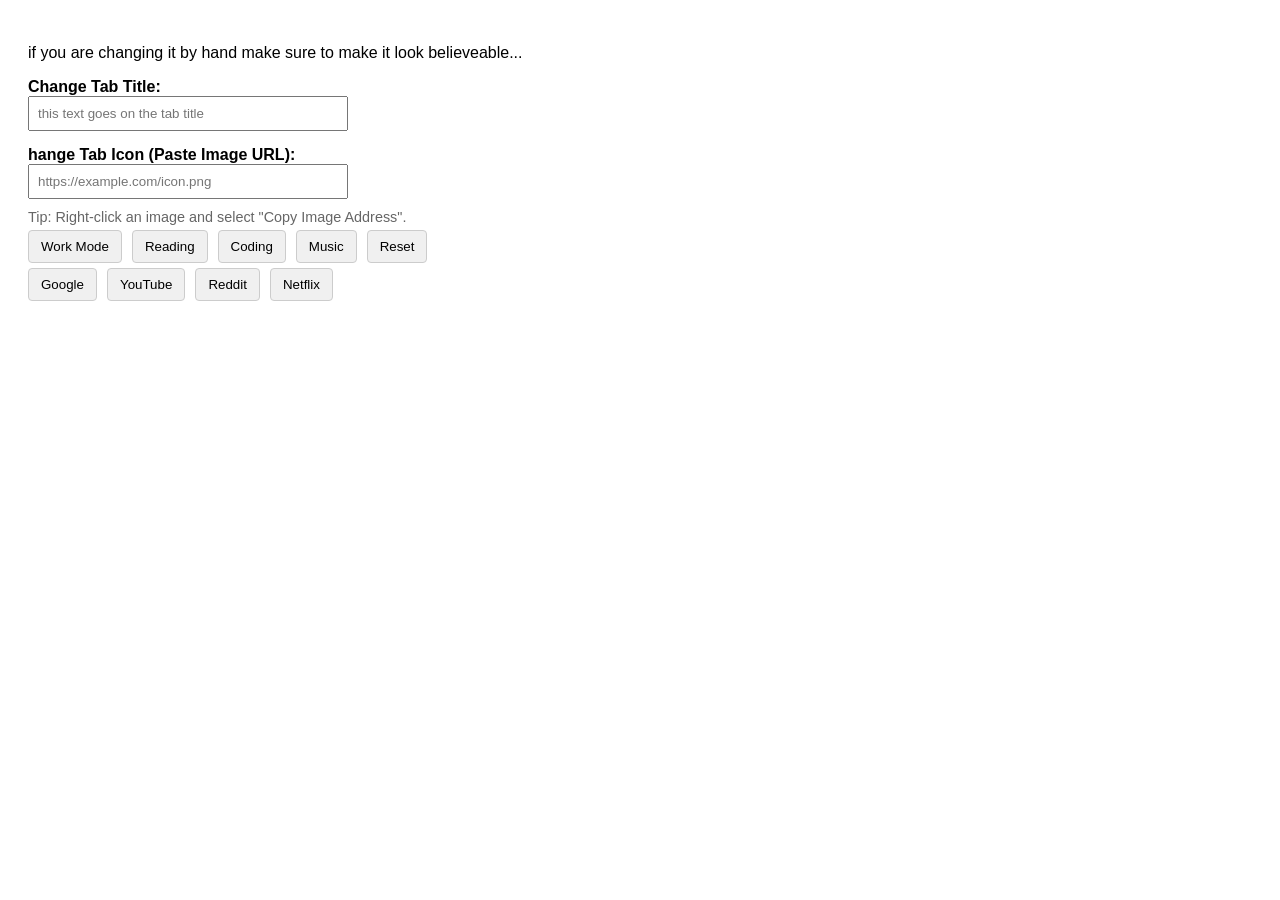
==== index.html @ 67a5e3d9 "RELEASE!!! masks the html favicon and v1 !!!" ====
<!DOCTYPE html>
<html lang="en">
<head>
    <meta charset="UTF-8">
    <title>Google</title>
    <!-- Default High-Res Icon (Google) -->
    <link id="dynamic-favicon" rel="shortcut icon" href="https://www.google.com/s2/favicons?domain=google.com&sz=128">
    
    <style>
        body { font-family: sans-serif; padding: 20px; }
        input { padding: 8px; width: 300px; margin-bottom: 10px; display: block; }
        label { font-weight: bold; display: block; margin-top: 15px; }
        .presets { display: flex; gap: 10px; flex-wrap: wrap; margin-top: 5px; }
        button { padding: 8px 12px; cursor: pointer; background-color: #f0f0f0; border: 1px solid #ccc; border-radius: 4px; }
        button:hover { background-color: #e0e0e0; }
        .note { font-size: 0.9em; color: #666; margin-top: 5px; }
    </style>
</head>
<body>

    <p>if you are changing it by hand make sure to make it look believeable...</p>

    <label for="titleInput">Change Tab Title:</label>
    <input type="text" id="titleInput" placeholder="this text goes on the tab title">

    <label for="iconInput">hange Tab Icon (Paste Image URL):</label>
    <input type="text" id="iconInput" placeholder="https://example.com/icon.png">
    <div class="note">Tip: Right-click an image and select "Copy Image Address".</div>
    

    <div class="presets">
        <!-- Presets now use direct High-Res PNG URLs (sz=128 for maximum crispness) -->
        <button onclick="setPreset('Work Mode', 'https://www.google.com/s2/favicons?domain=docs.google.com&sz=128')">Work Mode</button>
        <button onclick="setPreset('Reading', 'https://www.google.com/s2/favicons?domain=amazon.com&sz=128')">Reading</button>
        <button onclick="setPreset('Coding', 'https://www.google.com/s2/favicons?domain=github.com&sz=128')">Coding</button>
        <button onclick="setPreset('Music', 'https://www.google.com/s2/favicons?domain=spotify.com&sz=128')">Music</button>
        <button onclick="setPreset('Default Tab Title', 'https://www.google.com/s2/favicons?domain=google.com&sz=128')">Reset</button>
    </div>
    <div class="presets">
        <button onclick="updateIcon('https://www.google.com/s2/favicons?domain=google.com&sz=128')">Google</button>
        <button onclick="updateIcon('https://www.youtube.com/s/desktop/257ac8fb/img/favicon.ico')">YouTube</button>
        <button onclick="updateIcon('https://www.google.com/s2/favicons?domain=reddit.com&sz=128')">Reddit</button>
        <button onclick="updateIcon('https://www.google.com/s2/favicons?domain=netflix.com&sz=128')">Netflix</button>
    </div>

    <script>
        const titleInput = document.getElementById('titleInput');
        const iconInput = document.getElementById('iconInput');
        const faviconLink = document.getElementById('dynamic-favicon');

        // Update Title on Typing
        titleInput.addEventListener('input', function() {
            document.title = this.value || "Default Tab Title";
        });

        // Update Icon on Typing
        iconInput.addEventListener('input', function() {
            if (this.value) {
                faviconLink.href = this.value;
            }
        });

        // Set Both Title and Icon
        function setPreset(titleText, iconUrl) {
            titleInput.value = titleText;
            document.title = titleText;
            iconInput.value = iconUrl;
            faviconLink.href = iconUrl;
        }

        // Set Icon Only
        function updateIcon(url) {
            iconInput.value = url;
            faviconLink.href = url;
        }
    </script>

</body>
</html>
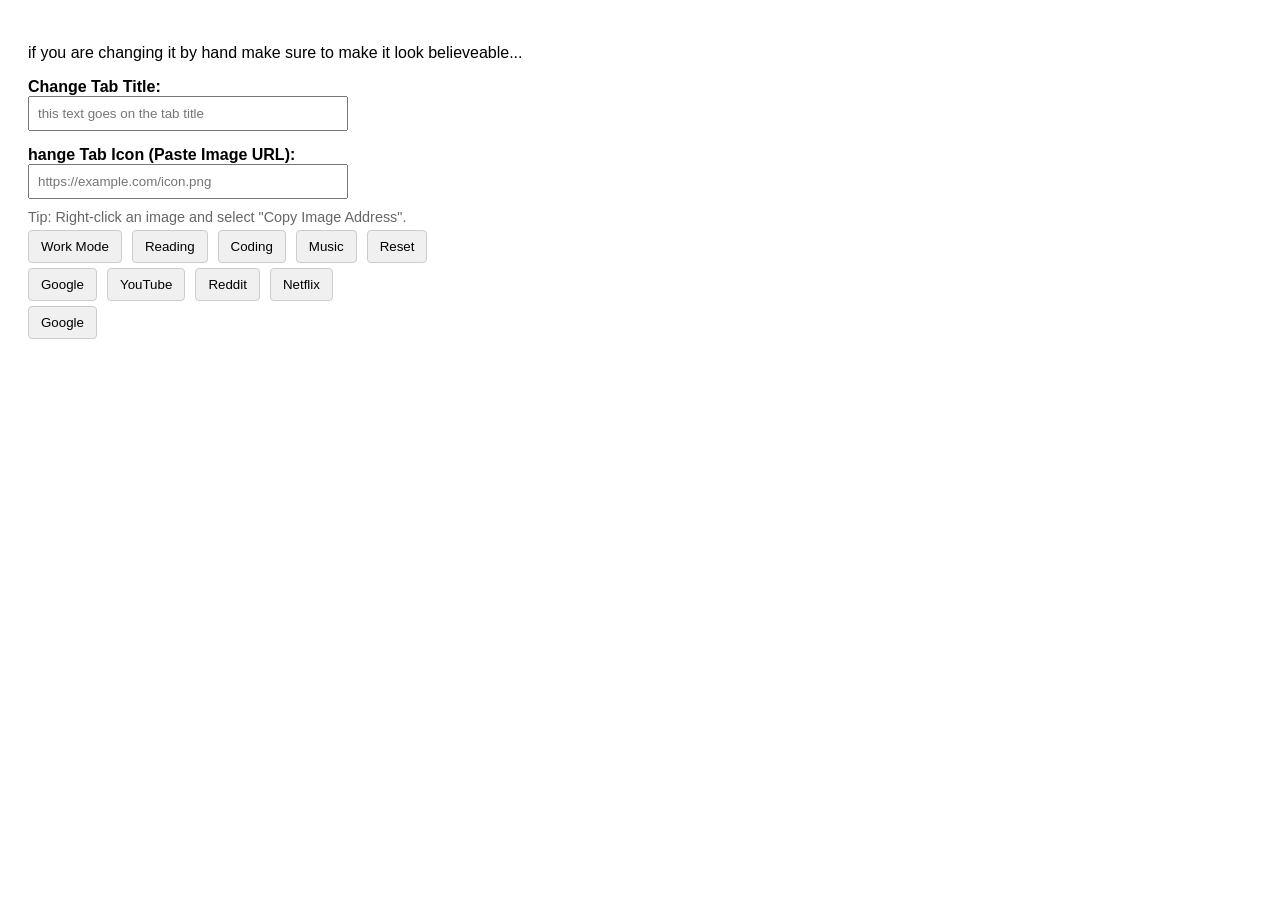
==== commit d85d6af6: "fixed google favicon" ====
--- a/index.html
+++ b/index.html
@@ -43,6 +43,10 @@
         <button onclick="updateIcon('https://www.google.com/s2/favicons?domain=netflix.com&sz=128')">Netflix</button>
     </div>
 
+    <div class="presets">
+        <button onclick="updateIcon('//www.gstatic.com/images/branding/searchlogo/ico/favicon.ico"')">Google</button>
+    </div>
+
     <script>
         const titleInput = document.getElementById('titleInput');
         const iconInput = document.getElementById('iconInput');
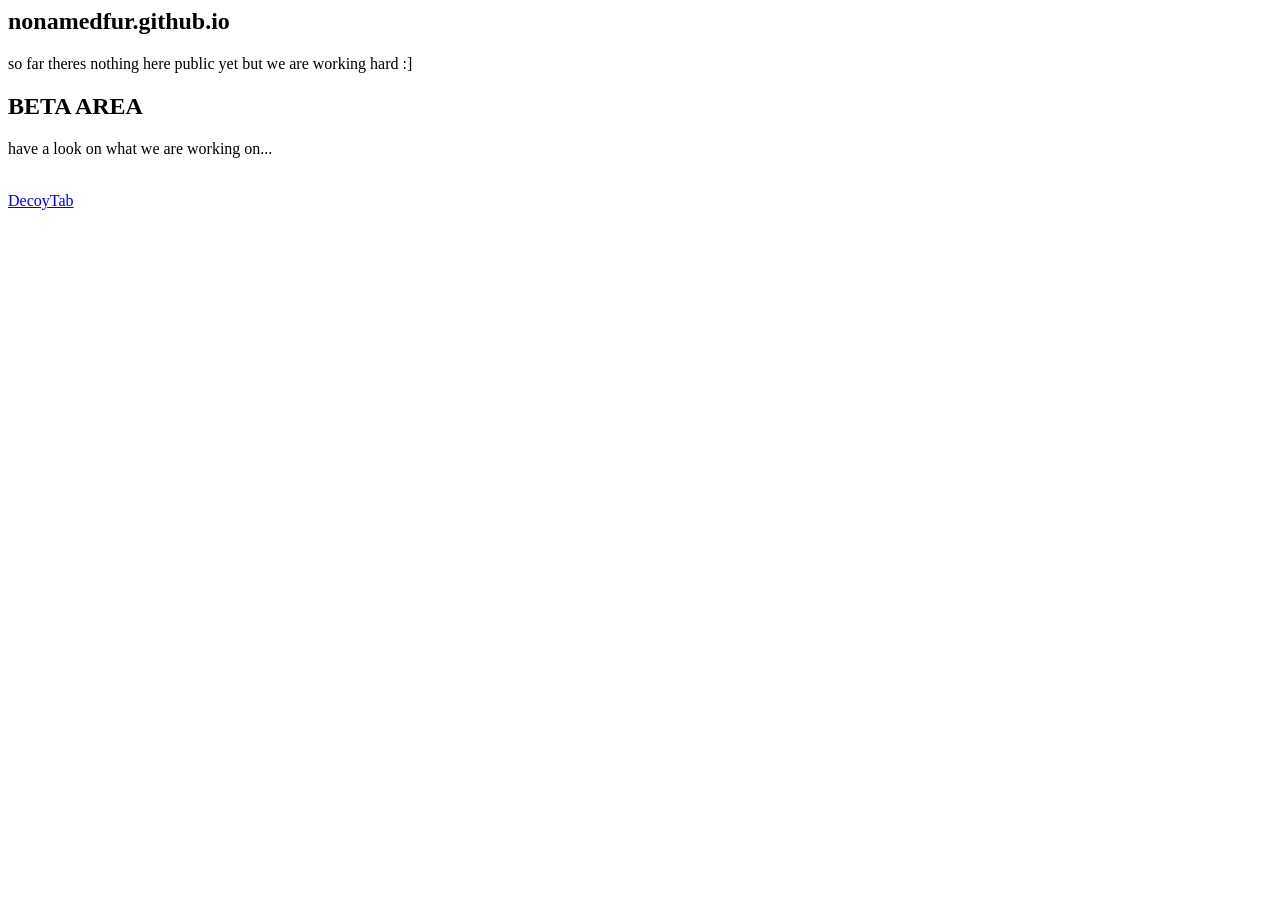
==== commit 88778f35: "updated it to the actual home page... Removed old HTML structure and replaced with a new layout incl" ====
--- a/index.html
+++ b/index.html
@@ -1,83 +1,22 @@
-<!DOCTYPE html>
-<html lang="en">
-<head>
-    <meta charset="UTF-8">
-    <title>Google</title>
-    <!-- Default High-Res Icon (Google) -->
-    <link id="dynamic-favicon" rel="shortcut icon" href="https://www.google.com/s2/favicons?domain=google.com&sz=128">
-    
-    <style>
-        body { font-family: sans-serif; padding: 20px; }
-        input { padding: 8px; width: 300px; margin-bottom: 10px; display: block; }
-        label { font-weight: bold; display: block; margin-top: 15px; }
-        .presets { display: flex; gap: 10px; flex-wrap: wrap; margin-top: 5px; }
-        button { padding: 8px 12px; cursor: pointer; background-color: #f0f0f0; border: 1px solid #ccc; border-radius: 4px; }
-        button:hover { background-color: #e0e0e0; }
-        .note { font-size: 0.9em; color: #666; margin-top: 5px; }
-    </style>
-</head>
-<body>
+<!DOCTYPE>
+<html>
+    <head>
+        <meta charset="UTF-8">
+        <meta name="viewport" content="width=device-width, initial-scale=1.0">
+        <title>My Page</title>
+        <link href="/style.css" rel="stylesheet" type="text/css" media="all">
+    </head>
+    <body>
+        <h2>nonamedfur.github.io</h2>
 
-    <p>if you are changing it by hand make sure to make it look believeable...</p>
+        <p>so far theres nothing here public yet but we are working hard :]</p>
 
-    <label for="titleInput">Change Tab Title:</label>
-    <input type="text" id="titleInput" placeholder="this text goes on the tab title">
 
-    <label for="iconInput">hange Tab Icon (Paste Image URL):</label>
-    <input type="text" id="iconInput" placeholder="https://example.com/icon.png">
-    <div class="note">Tip: Right-click an image and select "Copy Image Address".</div>
-    
+        <h2>BETA AREA</h2>
+        <p>have a look on what we are working on...</p>
+        <br>
+        <a href="decoytab-beta.html">DecoyTab</a>
 
-    <div class="presets">
-        <!-- Presets now use direct High-Res PNG URLs (sz=128 for maximum crispness) -->
-        <button onclick="setPreset('Work Mode', 'https://www.google.com/s2/favicons?domain=docs.google.com&sz=128')">Work Mode</button>
-        <button onclick="setPreset('Reading', 'https://www.google.com/s2/favicons?domain=amazon.com&sz=128')">Reading</button>
-        <button onclick="setPreset('Coding', 'https://www.google.com/s2/favicons?domain=github.com&sz=128')">Coding</button>
-        <button onclick="setPreset('Music', 'https://www.google.com/s2/favicons?domain=spotify.com&sz=128')">Music</button>
-        <button onclick="setPreset('Default Tab Title', 'https://www.google.com/s2/favicons?domain=google.com&sz=128')">Reset</button>
-    </div>
-    <div class="presets">
-        <button onclick="updateIcon('https://www.google.com/s2/favicons?domain=google.com&sz=128')">Google</button>
-        <button onclick="updateIcon('https://www.youtube.com/s/desktop/257ac8fb/img/favicon.ico')">YouTube</button>
-        <button onclick="updateIcon('https://www.google.com/s2/favicons?domain=reddit.com&sz=128')">Reddit</button>
-        <button onclick="updateIcon('https://www.google.com/s2/favicons?domain=netflix.com&sz=128')">Netflix</button>
-    </div>
 
-    <div class="presets">
-        <button onclick="updateIcon('//www.gstatic.com/images/branding/searchlogo/ico/favicon.ico"')">Google</button>
-    </div>
-
-    <script>
-        const titleInput = document.getElementById('titleInput');
-        const iconInput = document.getElementById('iconInput');
-        const faviconLink = document.getElementById('dynamic-favicon');
-
-        // Update Title on Typing
-        titleInput.addEventListener('input', function() {
-            document.title = this.value || "Default Tab Title";
-        });
-
-        // Update Icon on Typing
-        iconInput.addEventListener('input', function() {
-            if (this.value) {
-                faviconLink.href = this.value;
-            }
-        });
-
-        // Set Both Title and Icon
-        function setPreset(titleText, iconUrl) {
-            titleInput.value = titleText;
-            document.title = titleText;
-            iconInput.value = iconUrl;
-            faviconLink.href = iconUrl;
-        }
-
-        // Set Icon Only
-        function updateIcon(url) {
-            iconInput.value = url;
-            faviconLink.href = url;
-        }
-    </script>
-
-</body>
-</html>   
+    </body>
+</html>
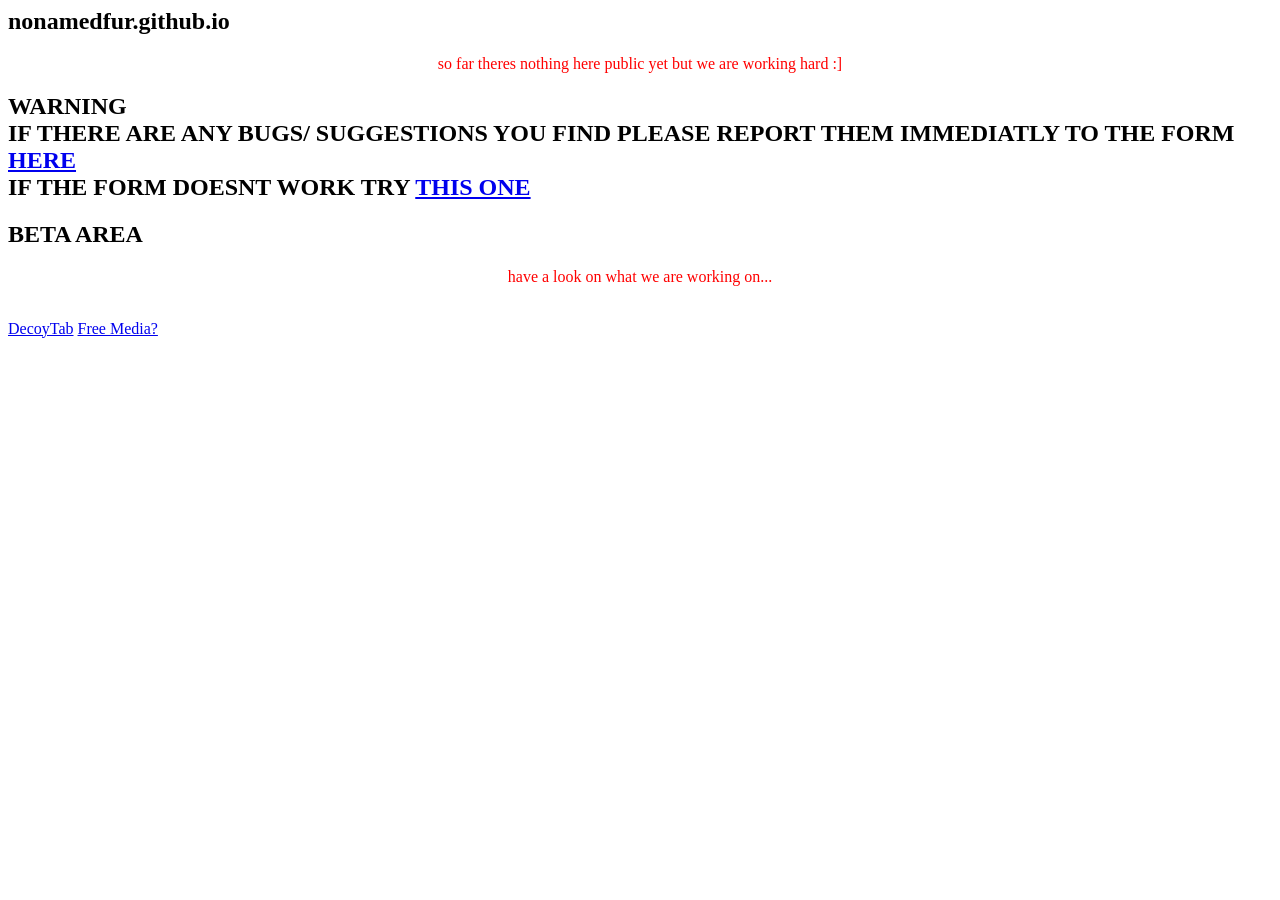
==== commit 3a9d5dbc: "fixes" ====
--- a/index.html
+++ b/index.html
@@ -1,22 +1,31 @@
-<!DOCTYPE>
-<html>
-    <head>
-        <meta charset="UTF-8">
-        <meta name="viewport" content="width=device-width, initial-scale=1.0">
-        <title>My Page</title>
-        <link href="/style.css" rel="stylesheet" type="text/css" media="all">
-    </head>
-    <body>
-        <h2>nonamedfur.github.io</h2>
-
-        <p>so far theres nothing here public yet but we are working hard :]</p>
-
-
-        <h2>BETA AREA</h2>
-        <p>have a look on what we are working on...</p>
-        <br>
-        <a href="decoytab-beta.html">DecoyTab</a>
-
-
-    </body>
-</html>
+<!DOCTYPE>
+<html>
+    <head>
+        <meta charset="UTF-8">
+        <meta name="viewport" content="width=device-width, initial-scale=1.0">
+        <title>My Page</title>
+        <link href="/index.css" rel="stylesheet" type="text/css" media="all">
+    </head>
+    <body>
+
+        <top-bar>
+            <h2>nonamedfur.github.io</h2>
+        </top-bar>
+        
+
+        <p>so far theres nothing here public yet but we are working hard :]</p>
+
+
+        <h2>WARNING
+            <br>IF THERE ARE ANY BUGS/ SUGGESTIONS YOU FIND PLEASE REPORT THEM IMMEDIATLY TO THE FORM
+            <a href="https://tally.so/r/0QRoGj">HERE</a>
+            <br>IF THE FORM DOESNT WORK TRY <a href="form.html">THIS ONE</a>
+        </h2>
+
+        <h2>BETA AREA</h2>
+        <p>have a look on what we are working on...</p>
+        <br>
+        <a href="beta/decoytab-beta.html">DecoyTab</a>
+        <a href="beta/fmhy-beta.html">Free Media?</a>
+    </body>
+</html>
--- a/index.css
+++ b/index.css
@@ -0,0 +1,9 @@
+top-bar {
+    margin: auto;
+    background-color: bisque;
+}
+
+p {
+  color: red;
+  text-align: center;
+}
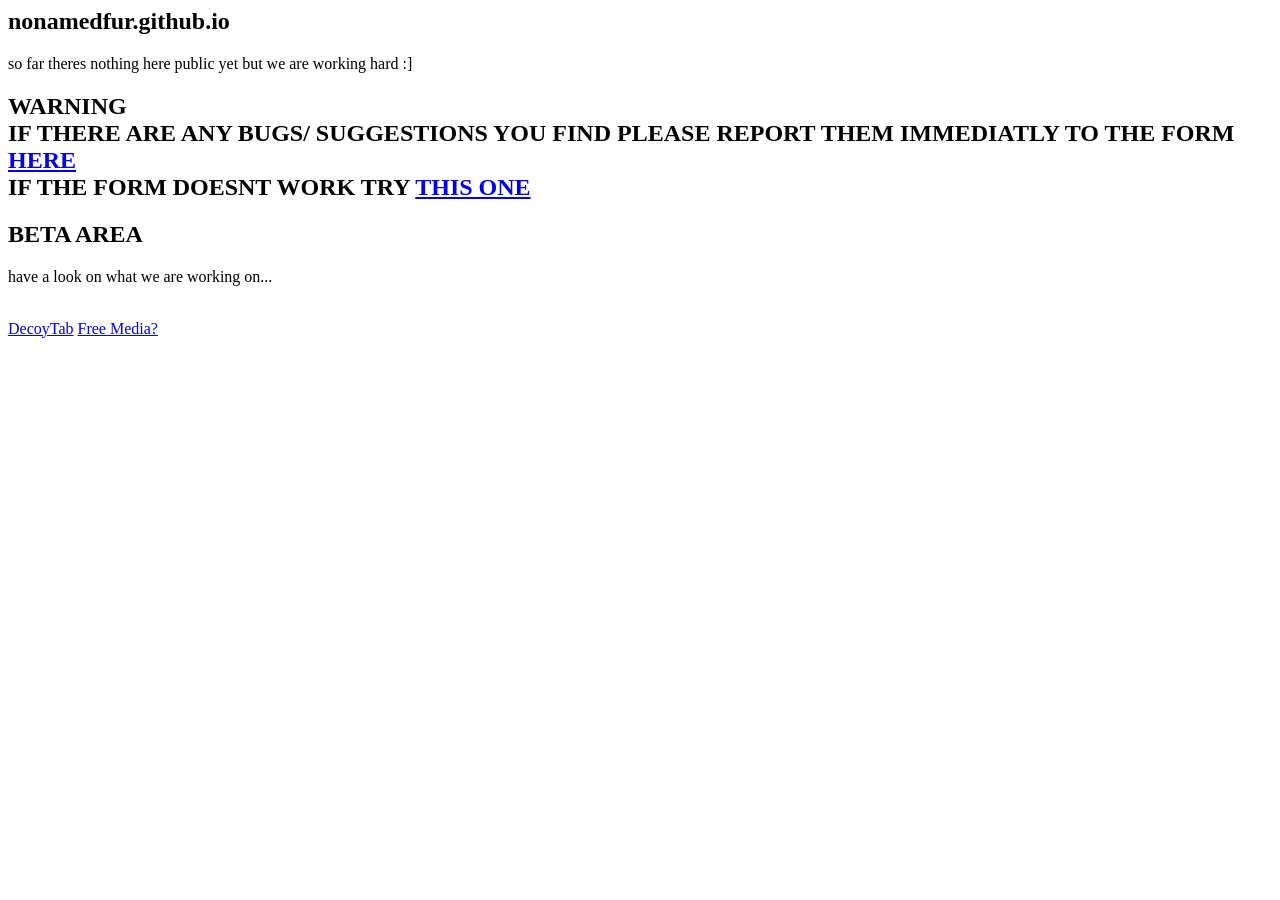
==== commit 901edb42: "fixed top bar" ====
--- a/index.html
+++ b/index.html
@@ -8,9 +8,9 @@
     </head>
     <body>
 
-        <top-bar>
+        <div class="topbar">
             <h2>nonamedfur.github.io</h2>
-        </top-bar>
+        </div>
         
 
         <p>so far theres nothing here public yet but we are working hard :]</p>
@@ -28,4 +28,4 @@
         <a href="beta/decoytab-beta.html">DecoyTab</a>
         <a href="beta/fmhy-beta.html">Free Media?</a>
     </body>
-</html>+</html>
--- a/index.css
+++ b/index.css
@@ -1,9 +1,4 @@
 top-bar {
     margin: auto;
-    background-color: bisque;
+    background-color: grey;
 }
-
-p {
-  color: red;
-  text-align: center;
-}
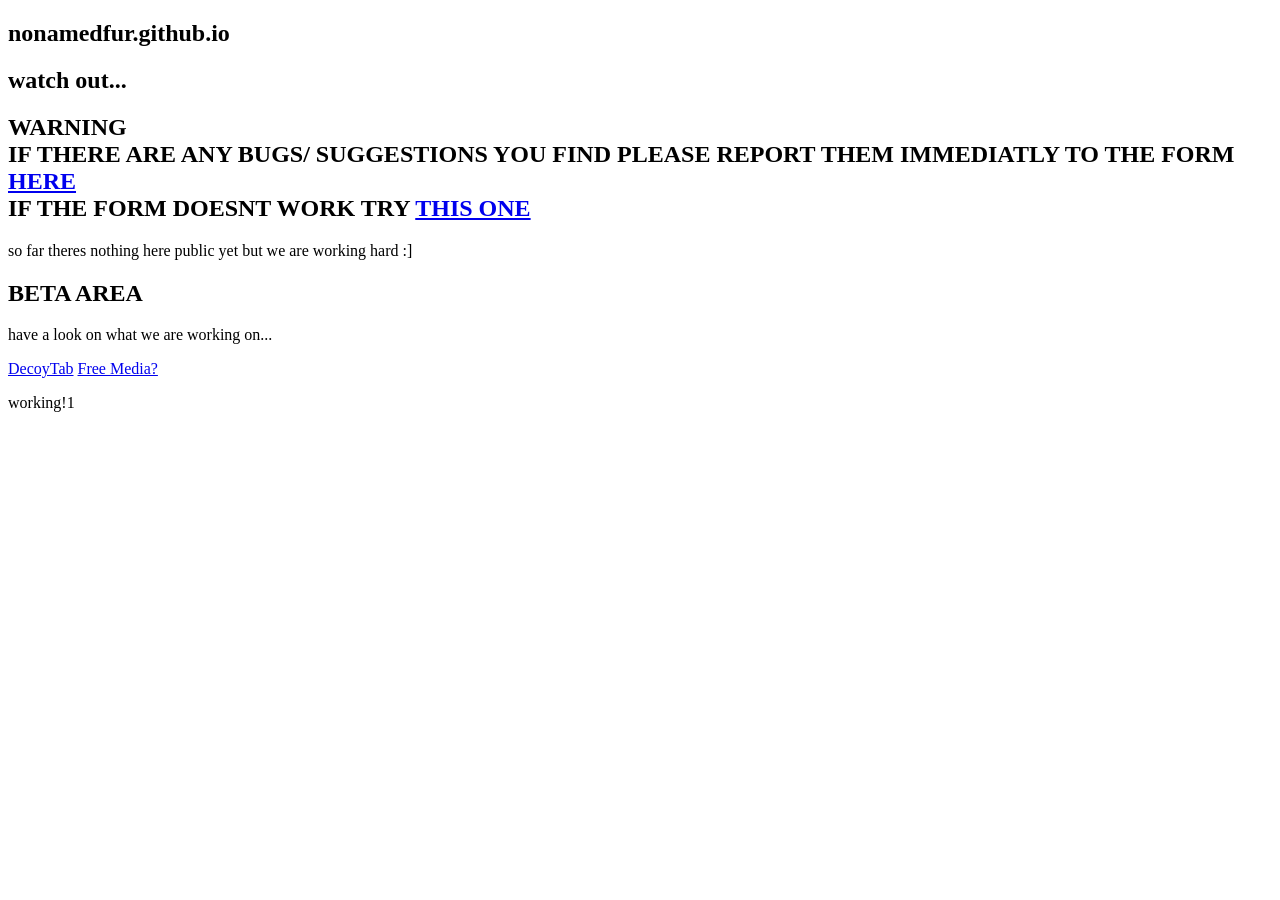
==== commit 6a608b8b: "Refactor index.html with new layout and script Added a script tag for tab.js and updated structure." ====
--- a/index.html
+++ b/index.html
@@ -1,31 +1,41 @@
-<!DOCTYPE>
+<!DOCTYPE html>
 <html>
     <head>
         <meta charset="UTF-8">
         <meta name="viewport" content="width=device-width, initial-scale=1.0">
         <title>My Page</title>
         <link href="/index.css" rel="stylesheet" type="text/css" media="all">
+        <script src="tab.js"></script>
     </head>
     <body>
 
         <div class="topbar">
+        
             <h2>nonamedfur.github.io</h2>
+            <h2>watch out...</h2>
+            
         </div>
         
-
-        <p>so far theres nothing here public yet but we are working hard :]</p>
-
-
-        <h2>WARNING
+        
+        
+        <div class="main">
+        
+          <h2>WARNING
             <br>IF THERE ARE ANY BUGS/ SUGGESTIONS YOU FIND PLEASE REPORT THEM IMMEDIATLY TO THE FORM
             <a href="https://tally.so/r/0QRoGj">HERE</a>
             <br>IF THE FORM DOESNT WORK TRY <a href="form.html">THIS ONE</a>
-        </h2>
+          </h2>
+        
+          <p>so far theres nothing here public yet but we are working hard :]</p>
+          
+          <h2>BETA AREA</h2>
+            <p>have a look on what we are working on...</p>
+            <a href="decoytab-beta.html">DecoyTab</a>
+            <a href="fmhy-beta.html">Free Media?</a>
+        
+            <p>working!1</p>
+        
+        </div>
 
-        <h2>BETA AREA</h2>
-        <p>have a look on what we are working on...</p>
-        <br>
-        <a href="beta/decoytab-beta.html">DecoyTab</a>
-        <a href="beta/fmhy-beta.html">Free Media?</a>
     </body>
 </html>
--- a/index.css
+++ b/index.css
@@ -1,4 +1,4 @@
-top-bar {
+.top-bar {
     margin: auto;
     background-color: grey;
 }
